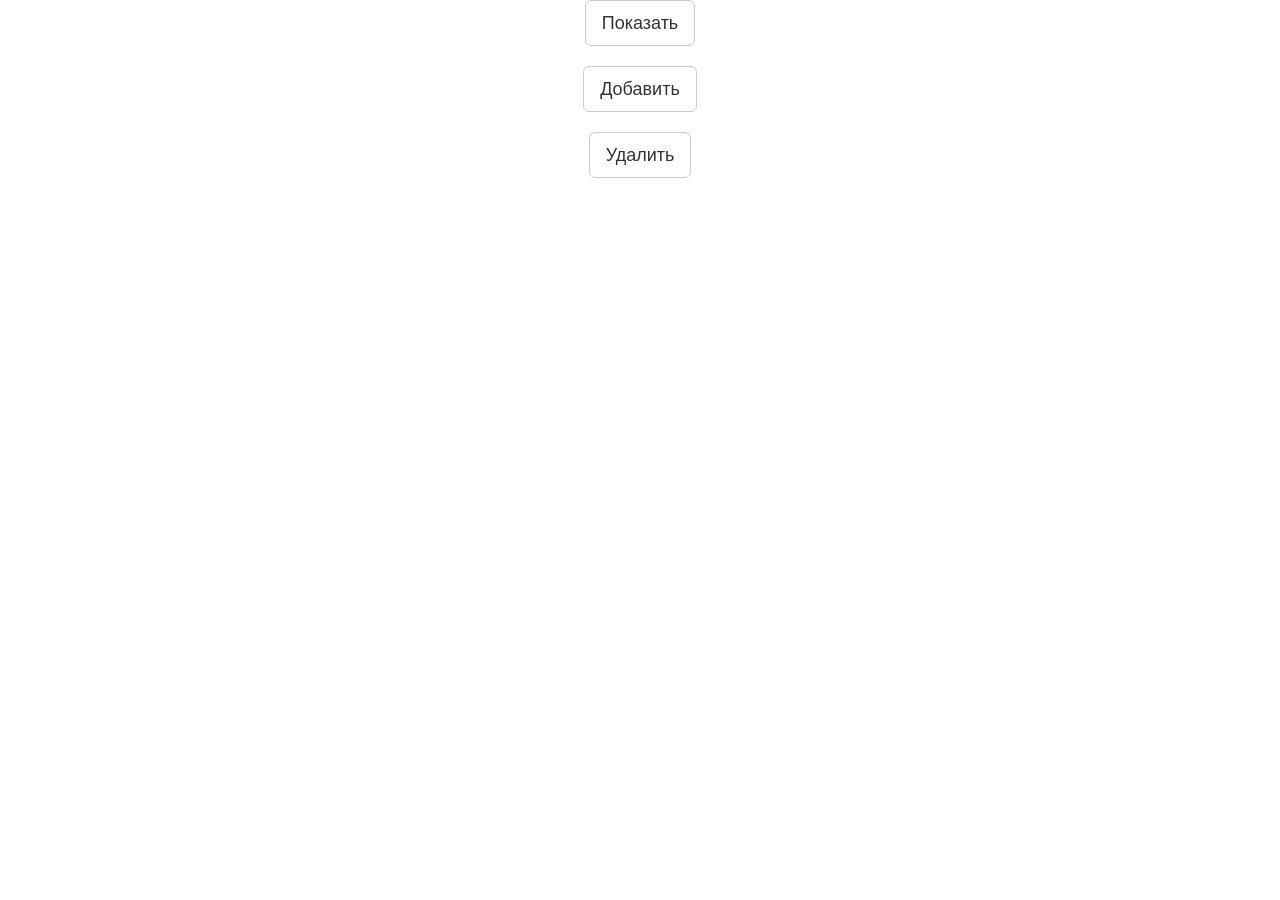
==== src/main/webapp/index.html @ 819d6619 "Рефактор второго задание и аплоад третьего." ====
<!DOCTYPE html>
<html lang="en">
<head>
    <meta charset="UTF-8">
    <title>Title</title>
    <link rel="stylesheet" href="https://maxcdn.bootstrapcdn.com/bootstrap/3.3.7/css/bootstrap.min.css">
    <script src="https://ajax.googleapis.com/ajax/libs/jquery/3.3.1/jquery.min.js"></script>
    <script src="https://maxcdn.bootstrapcdn.com/bootstrap/3.3.7/js/bootstrap.min.js"></script>
</head>
<body>
<center>
<form action="/show" method="get">
    <input type="submit" class="btn btn-default btn-lg" value="Показать" />
</form>
    <br>
    <form action="add.html" method="POST">
        <input type="submit" class="btn btn-default btn-lg" value="Добавить" />
    </form>
    <br>
    <form action="delete.html" method="POST">
        <input type="submit" class="btn btn-default btn-lg" value="Удалить" />
    </form>
</center>
</body>
</html>
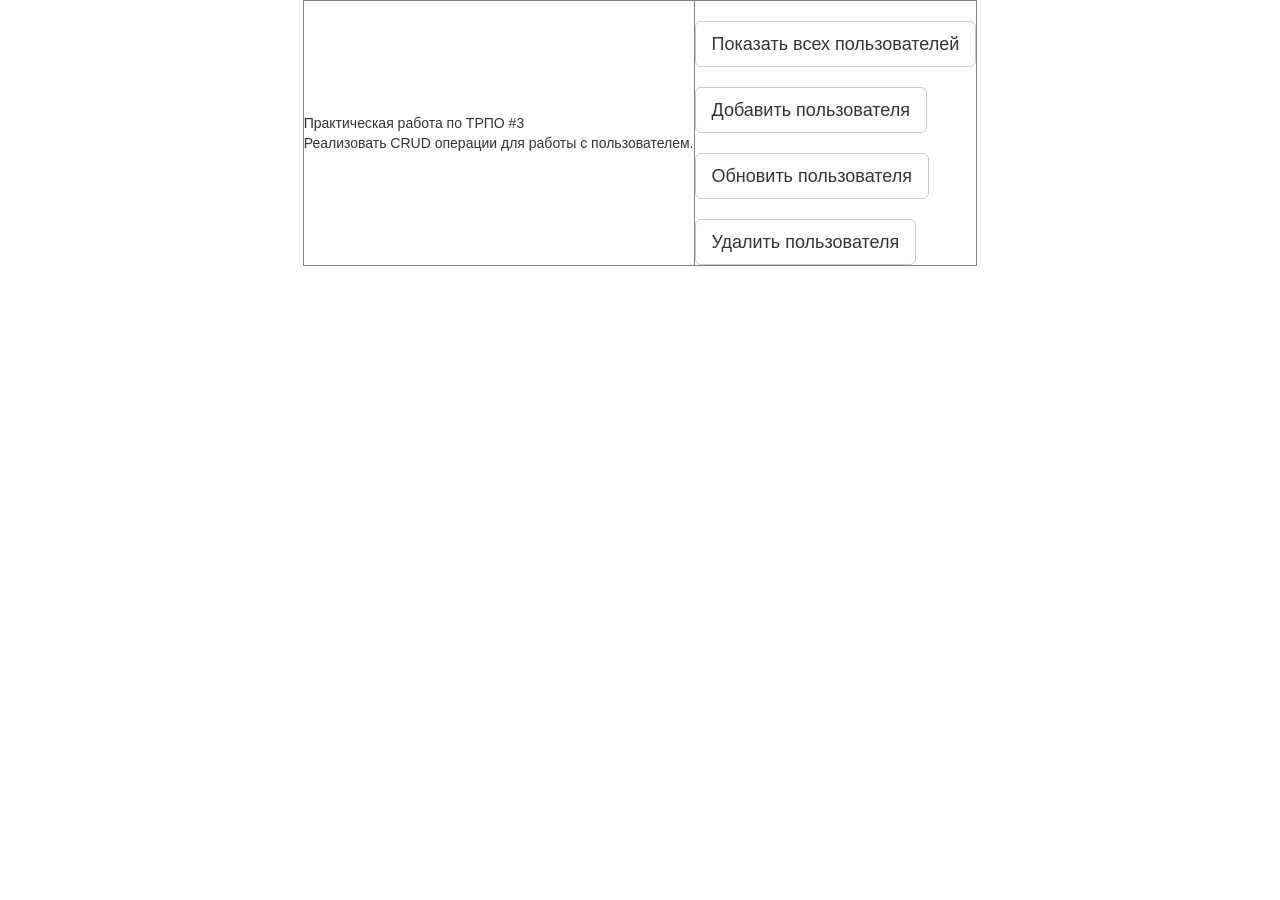
==== commit 03c12ca3: "Добавлена опреация изменения данных для третьего задания." ====
--- a/src/main/webapp/index.html
+++ b/src/main/webapp/index.html
@@ -2,24 +2,37 @@
 <html lang="en">
 <head>
     <meta charset="UTF-8">
-    <title>Title</title>
+    <title>Домашняя страница</title>
     <link rel="stylesheet" href="https://maxcdn.bootstrapcdn.com/bootstrap/3.3.7/css/bootstrap.min.css">
     <script src="https://ajax.googleapis.com/ajax/libs/jquery/3.3.1/jquery.min.js"></script>
     <script src="https://maxcdn.bootstrapcdn.com/bootstrap/3.3.7/js/bootstrap.min.js"></script>
 </head>
 <body>
+
 <center>
-<form action="/show" method="get">
-    <input type="submit" class="btn btn-default btn-lg" value="Показать" />
+    <table border='1'>
+        <td>
+            Практическая работа по ТРПО #3 <br> Реализовать CRUD операции для работы с пользователем.
+        </td>
+        <td>
+    <br>
+    <form action="/show" method="get">
+    <input type="submit" class="btn btn-default btn-lg" value="Показать всех пользователей" />
 </form>
     <br>
     <form action="add.html" method="POST">
-        <input type="submit" class="btn btn-default btn-lg" value="Добавить" />
+        <input type="submit" class="btn btn-default btn-lg" value="Добавить пользователя" />
+    </form>
+    <br>
+    <form action="update.html" method="get">
+        <input type="submit" class="btn btn-default btn-lg" value="Обновить пользователя" />
     </form>
     <br>
     <form action="delete.html" method="POST">
-        <input type="submit" class="btn btn-default btn-lg" value="Удалить" />
+        <input type="submit" class="btn btn-default btn-lg" value="Удалить пользователя" />
     </form>
+        </td>
+    </table >
 </center>
 </body>
 </html>
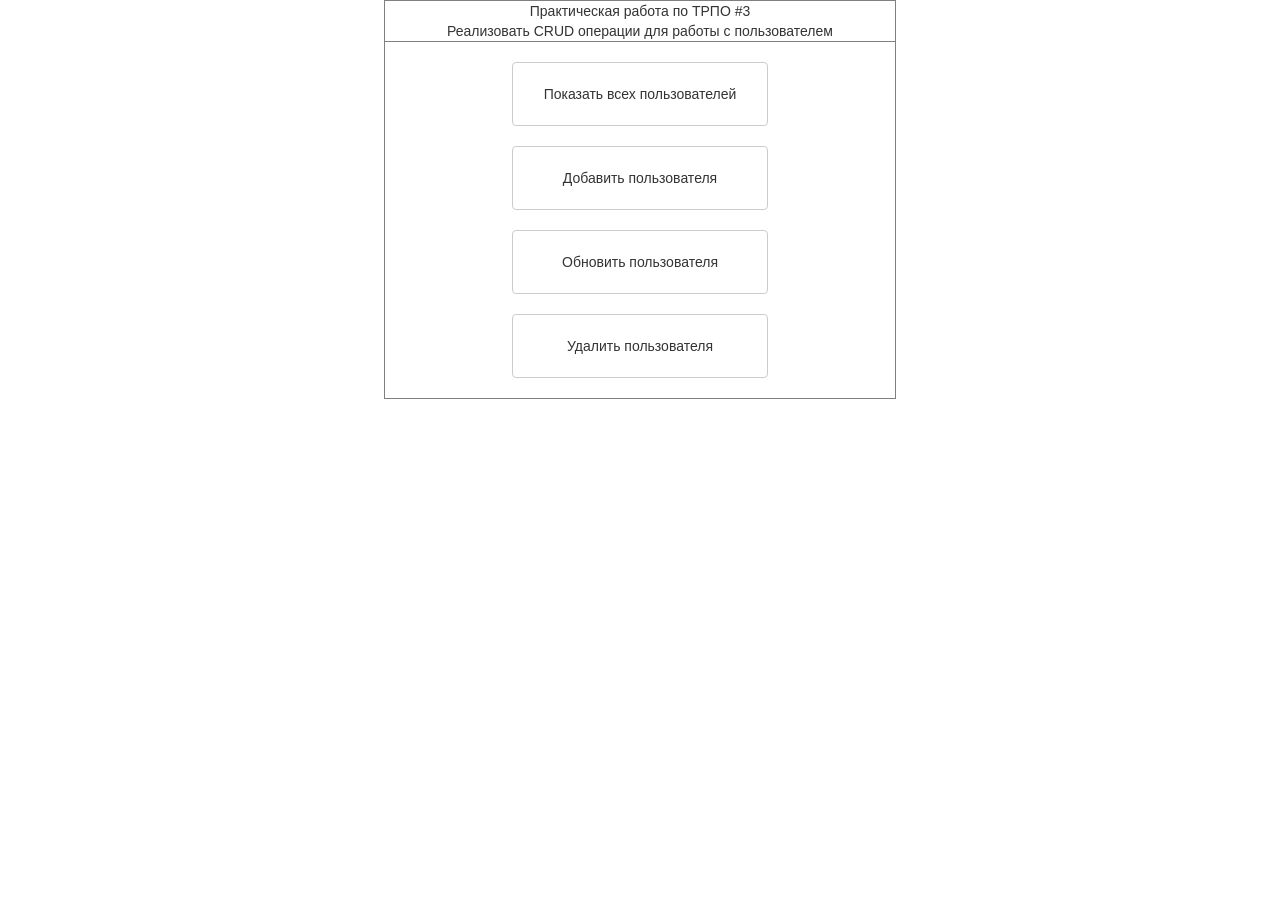
==== commit dd740fb4: "refactor" ====
--- a/src/main/webapp/index.html
+++ b/src/main/webapp/index.html
@@ -6,32 +6,35 @@
     <link rel="stylesheet" href="https://maxcdn.bootstrapcdn.com/bootstrap/3.3.7/css/bootstrap.min.css">
     <script src="https://ajax.googleapis.com/ajax/libs/jquery/3.3.1/jquery.min.js"></script>
     <script src="https://maxcdn.bootstrapcdn.com/bootstrap/3.3.7/js/bootstrap.min.js"></script>
+    <link rel="stylesheet" href="css/style.css">
 </head>
 <body>
 
 <center>
-    <table border='1'>
-        <td>
-            Практическая работа по ТРПО #3 <br> Реализовать CRUD операции для работы с пользователем.
-        </td>
-        <td>
+    <table border="1" width="512" height="256">
+        <tr>
+            <td align="center"> Практическая работа по ТРПО #3 <br> Реализовать CRUD операции для работы с пользователем</td>
+        </tr>
+        <tr>
+        <td align="center">
     <br>
     <form action="/show" method="get">
-    <input type="submit" class="btn btn-default btn-lg" value="Показать всех пользователей" />
-</form>
+    <input type="submit" class="btn btn-default btn-md" value="Показать всех пользователей" />
+    </form>
     <br>
     <form action="add.html" method="POST">
-        <input type="submit" class="btn btn-default btn-lg" value="Добавить пользователя" />
+        <input  type="submit" class="btn btn-default btn-md" value="Добавить пользователя" />
     </form>
     <br>
     <form action="update.html" method="get">
-        <input type="submit" class="btn btn-default btn-lg" value="Обновить пользователя" />
+        <input  type="submit" class="btn btn-default btn-md" value="Обновить пользователя" />
     </form>
     <br>
     <form action="delete.html" method="POST">
-        <input type="submit" class="btn btn-default btn-lg" value="Удалить пользователя" />
-    </form>
+        <input type="submit" class="btn btn-default btn-md" value="Удалить пользователя" />
+    </form><br>
         </td>
+        </tr>
     </table >
 </center>
 </body>
--- a/src/main/webapp/css/style.css
+++ b/src/main/webapp/css/style.css
@@ -0,0 +1,4 @@
+.btn-default{
+    height:64px;
+    width:256px;
+}
